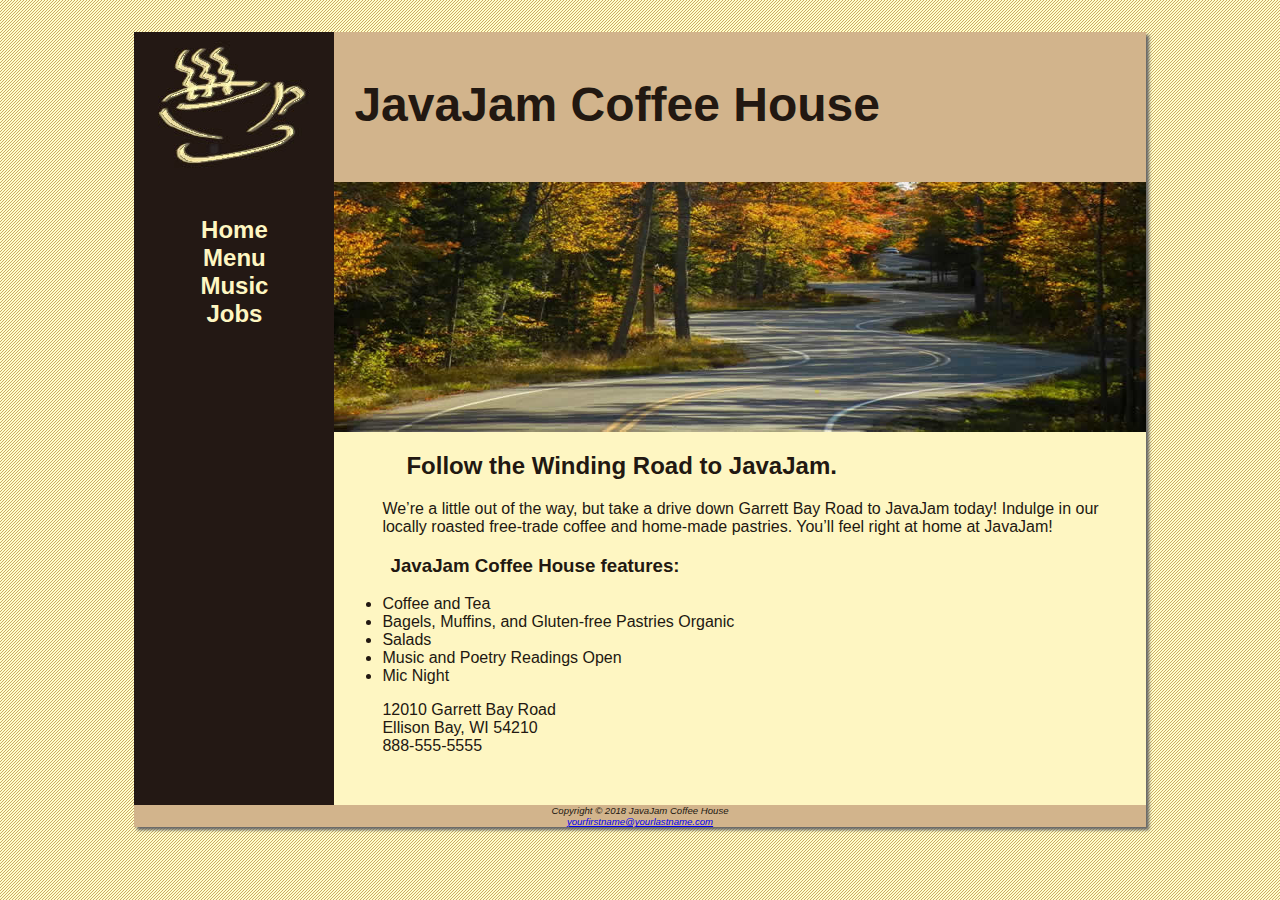
==== index.html @ acda812d "Add files via upload" ====
<!DOCTYPE html>
<html lang="en">
<head>
	<meta charset="UTF-8">
	<title>JavaJam Coffee House</title>
	<link rel="stylesheet" href="javajam.css">
</head>

<body>
<div id="wrapper">
	<header>
		<h1>JavaJam Coffee House</h1>
	</header>
	<nav>
		<ul>
			<li><a href="index.html">Home</a></li>
			<li><a href="menu.html">Menu</a></li>
			<li><a href="music.html">Music</a></li>
			<li><a href="jobs.html">Jobs</a></li>
		</ul>
	</nav>	
	<main>
		<div id="heroroad"></div>
		<!-- <img src="images/windingroad.jpg" alt="Winding Road" height="" width="" align="right"> -->
		<h2>Follow the Winding Road to JavaJam.</h2>
		<p>
			We&rsquo;re a little out of the way, but take a drive down Garrett Bay Road to JavaJam today! 
			Indulge in our locally roasted free-trade coffee and home-made pastries. 
			You’ll feel right at home at JavaJam!
		</p>
		<h3>JavaJam Coffee House features:</h3>
		<ul>
			<li>Coffee and Tea</li>
			<li>Bagels, Muffins, and Gluten-free Pastries Organic</li>
			<li>Salads</li>
			<li>Music and Poetry Readings Open </li>
			<li>Mic Night</li>
		</ul>
		<div>
			12010 Garrett Bay Road<br>
			Ellison Bay, WI 54210<br>
			888-555-5555<br><br>
		</div>
	</main>
	<footer>
		Copyright &copy; 2018 JavaJam Coffee House<br>
		<a href="mailto:yourfirstname@yourlastname.com">yourfirstname@yourlastname.com</a>		
	</footer>
</div>
</body>

</html>
---- javajam.css ----
* {
	box-sizing: border-box;
}

header, nav, main, footer {
	display: block;
}

#heroroad {
	background-image: url('images/heroroad.jpg');
	background-size: 100% 100%;
	height: 250px;
}

#heromugs {
	background-image: url('images/heromugs.jpg');
	background-size: 100% 100%;
	height: 250px;
}

#heroguitar {
	background-image: url('images/heroguitar.jpg');
	background-size: 100% 100%;
	height: 250px;
}

.floatleft {
	float: left;
	padding-right: 2em;
	padding-bottom: 2em;
}

body {
	background-color: #FCEBB6;
	color: #221811;
	font-family: Verdana, Arial, sans-serif;
	background-image: url('images/background.gif');
}

header {
	background-color: #D2B48C;
	height: 150px;
	/*text-align: center;*/
	background-image: url('images/javajamlogo.jpg');
	background-repeat: no-repeat;
}

h1 {
	/*line-height: 200%;*/
	padding-top: 45px;
	padding-left: 220px;
	font-size: 3em;
}

nav {
	text-align: center;
	font-weight: bold;
	font-size: 1.5em;
	padding-top: 10px;
	float: left;
	width: 200px;
}

nav a {
	text-decoration: none;
}

nav a:link {
	color: #FEF6C2;
}

nav a:visited {
	color: #D2B48C;
}

nav a:hover {
	color: #CC9933;
}

nav ul {
	list-style-type: none; 
	padding-left: 0;
}

footer {
	background-color: #D2B48C;
	font-size: .60em;
	font-style: italic;
	text-align: center;
	/* 	padding-bottom: 10px;
		border-top: 2px solid #221811; */
}

#wrapper {
	width: 80%;
	margin-left: auto;
	margin-right: auto;
	/* background-color: #FEF6C2; */
	background-color: #231814;
	min-width: 900px;
	max-width: 1280px;
	box-shadow: 3px 3px 3px #666666;
}


h4 {
	background-color: #D2B48C;
	font-size: 1.2em;
	padding-left: .5em;
	padding-bottom: .25em;
	text-transform: uppercase;
	border-bottom: 2px solid #231814; 
	padding-bottom: 0;
	clear: left;
}

main {
	/* padding: 0em 2em 2em 2em; */
	/* 	padding-left: 0;
		padding-right: 0;
		padding-top: 0;
		padding-bottom: 2em;  */
	padding: 0 0 2em 0;
	margin-left: 200px;
	background-color: #FEF6C2;
	display: block;
}

main h2,main h3,main h4,main p,main div,main ul,main dl {
	padding-left: 3em;
	padding-right: 2em;
}

.details {
	padding-left: 20%;
	padding-right: 20%;
	overflow: auto;
}

img {
	padding-left: 10px;
	padding-right: 10px;
}
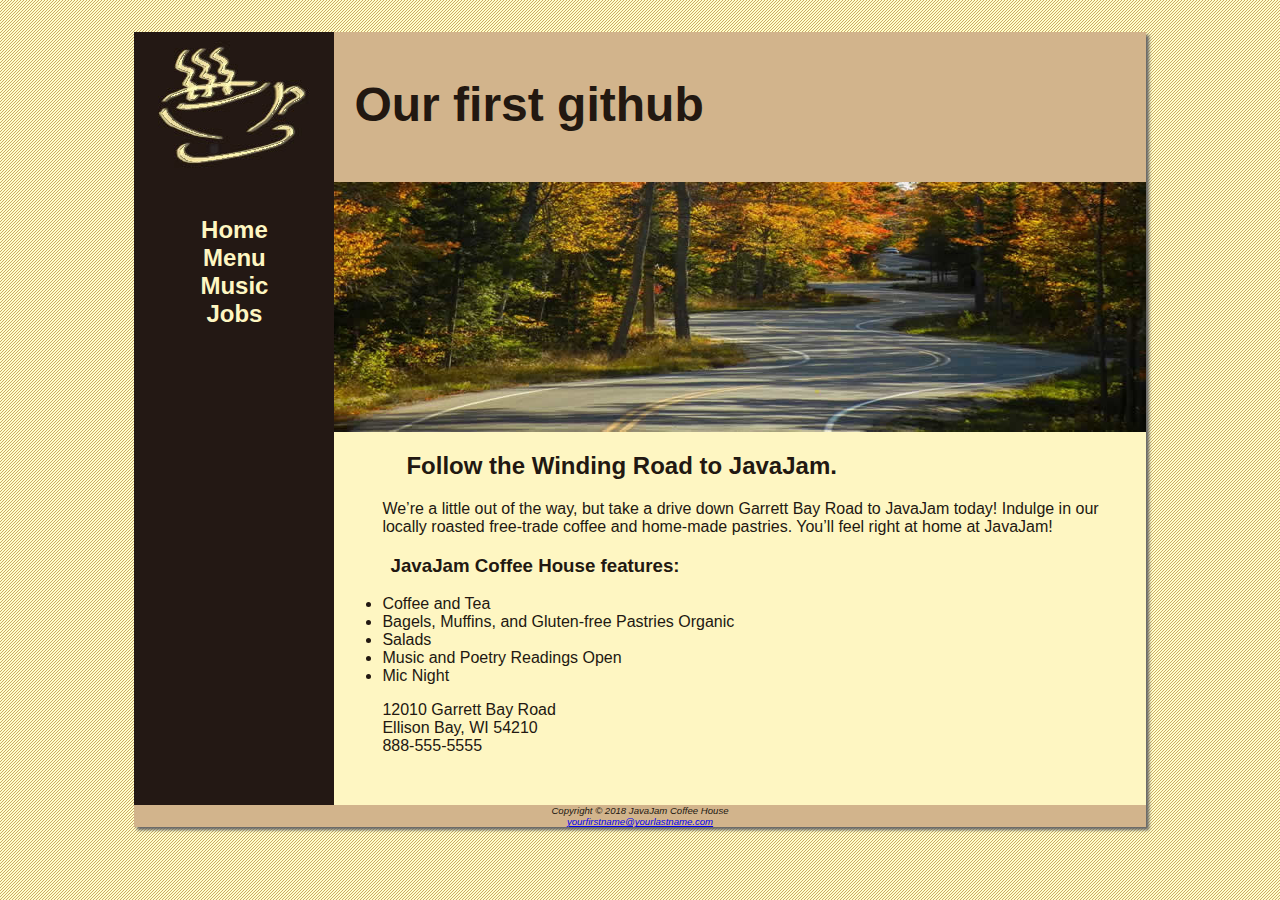
==== commit a4cf1a67: "Update index.html" ====
--- a/index.html
+++ b/index.html
@@ -9,7 +9,7 @@
 <body>
 <div id="wrapper">
 	<header>
-		<h1>JavaJam Coffee House</h1>
+		<h1>Our first github</h1>
 	</header>
 	<nav>
 		<ul>
@@ -49,4 +49,4 @@
 </div>
 </body>
 
-</html>+</html>
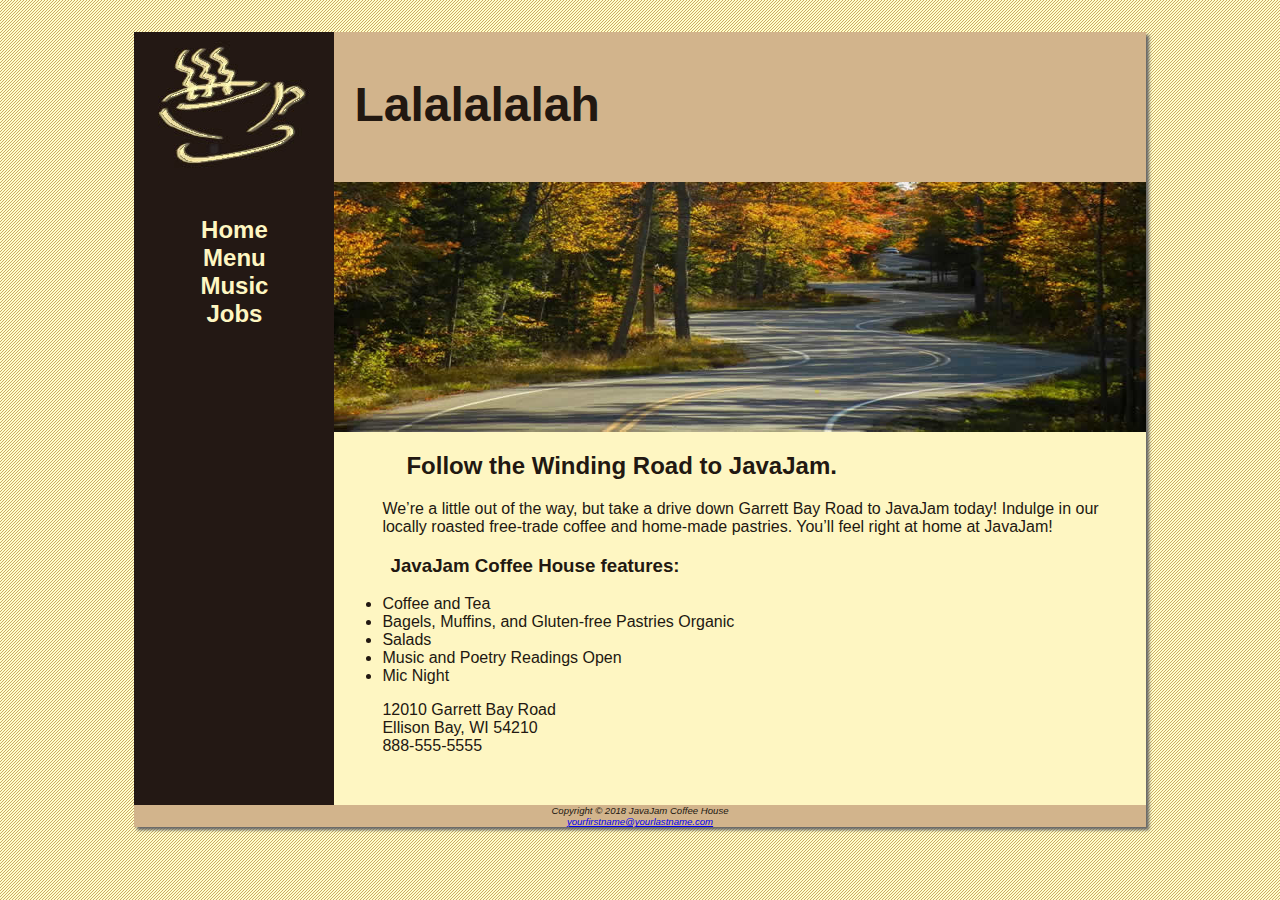
==== commit 7b2ce3cb: "Update index.html" ====
--- a/index.html
+++ b/index.html
@@ -9,7 +9,7 @@
 <body>
 <div id="wrapper">
 	<header>
-		<h1>Our first github</h1>
+		<h1>Lalalalalah</h1>
 	</header>
 	<nav>
 		<ul>
